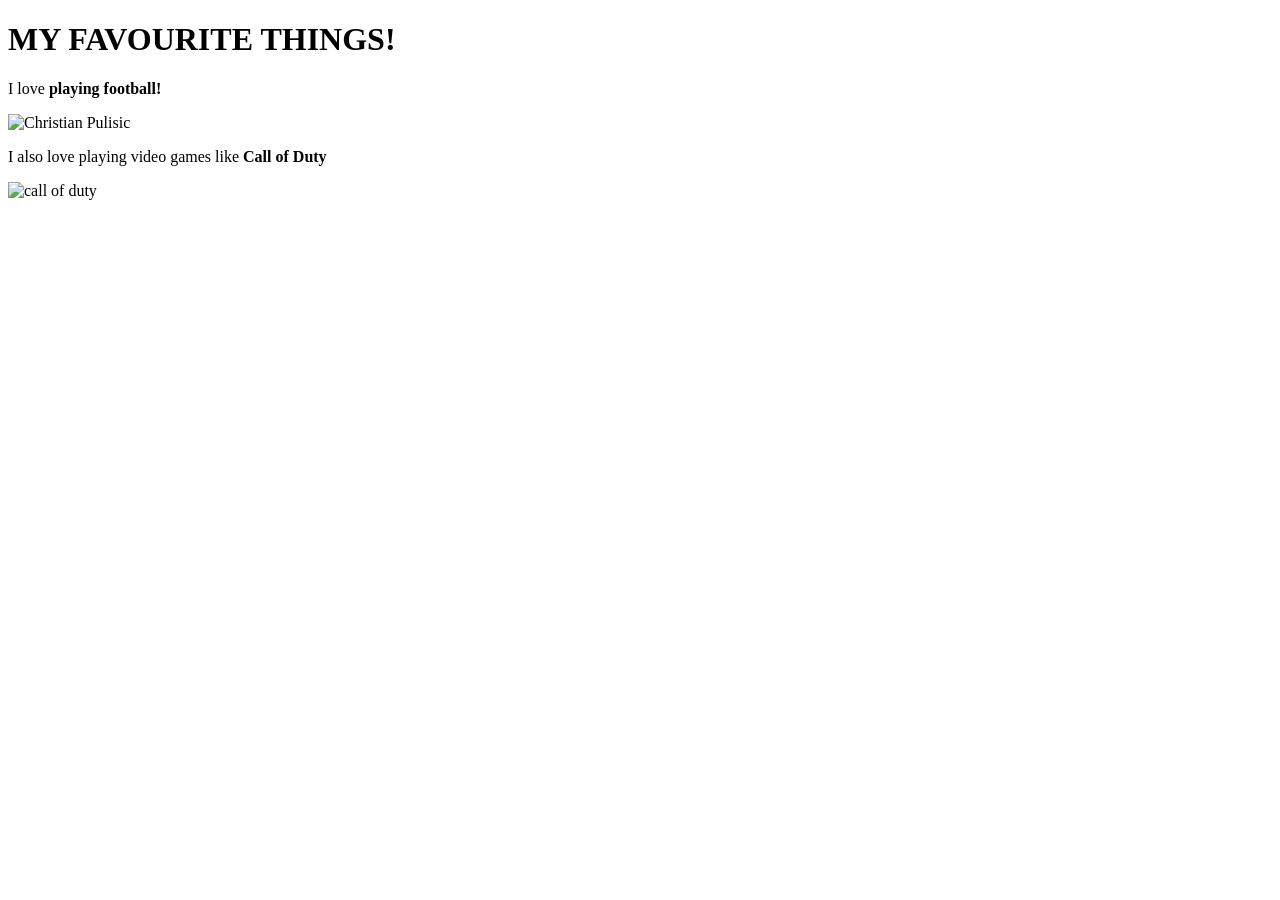
==== my-favourite-things.html @ 57f4cefe "add css" ====
<!DOCTYPE html>
<html>

<head>
    <title>
        cello's favourite things!
    </title>
    <link rel="stylesheet" href="CSS/favstyles.css" text="text/css">
</head>

<body>
    <h1><strong>MY FAVOURITE THINGS!</strong></h1>
    <p>I love <strong>playing football!</strong></p>
    <img src="images/pulisic.jpg" alt="Christian Pulisic">
    <p>I also love playing video games like <strong> Call of Duty</strong></p>
    <img src="images/cod.jpg" alt="call of duty">
</body>

</html>
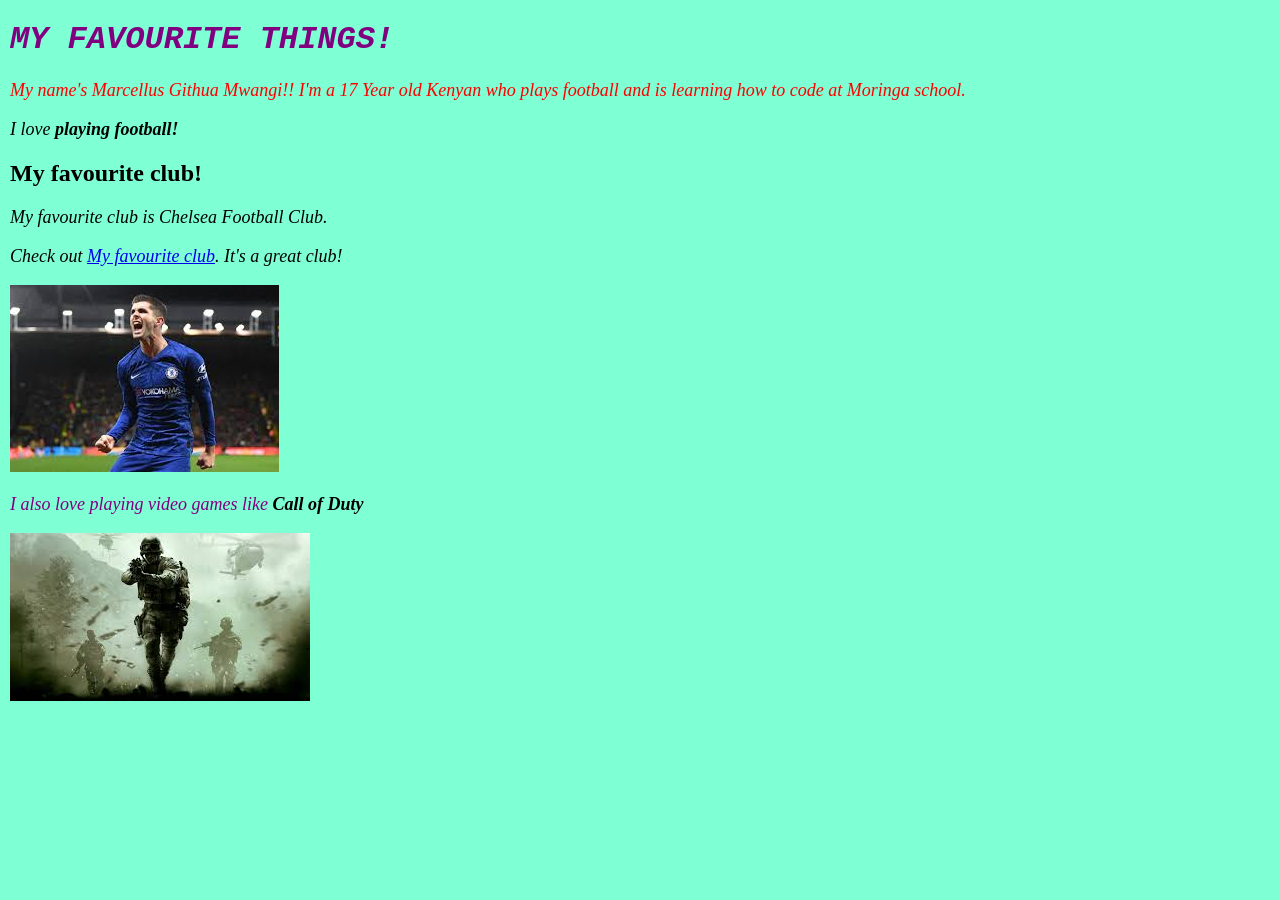
==== commit 110565c8: "add divs and spans" ====
--- a/my-favourite-things.html
+++ b/my-favourite-things.html
@@ -10,9 +10,17 @@
 
 <body>
     <h1><strong>MY FAVOURITE THINGS!</strong></h1>
+    <div class="intro">
+        <p>My name's Marcellus Githua Mwangi!! I'm a 17 Year old Kenyan who plays football and is learning how to code
+            at Moringa school.</p>
+    </div>
     <p>I love <strong>playing football!</strong></p>
+    <h2><strong>My favourite club!</strong> </h2>
+    <p>My favourite club is Chelsea Football Club.</p>
+    <p>Check out <a href="https://www.chelseafc.com/en">My favourite club</a>. It's a great club!</p>
+
     <img src="images/pulisic.jpg" alt="Christian Pulisic">
-    <p>I also love playing video games like <strong> Call of Duty</strong></p>
+    <p><span class="love">I also love playing video games like</span> <strong> Call of Duty</strong></p>
     <img src="images/cod.jpg" alt="call of duty">
 </body>
 
--- a/CSS/favstyles.css
+++ b/CSS/favstyles.css
@@ -0,0 +1,22 @@
+h1 { 
+    color: purple;
+    font-family: 'Courier New', Courier, monospace;
+    font-style: oblique;
+
+}
+body {
+    background-color: aquamarine;
+    margin: 10px;
+}
+p{
+ font-style: italic;
+ font-size: large;
+}
+.intro {
+    color: red;
+    font-style: italic;
+    border: 12px;
+}
+.love {
+    color:purple ;
+}
